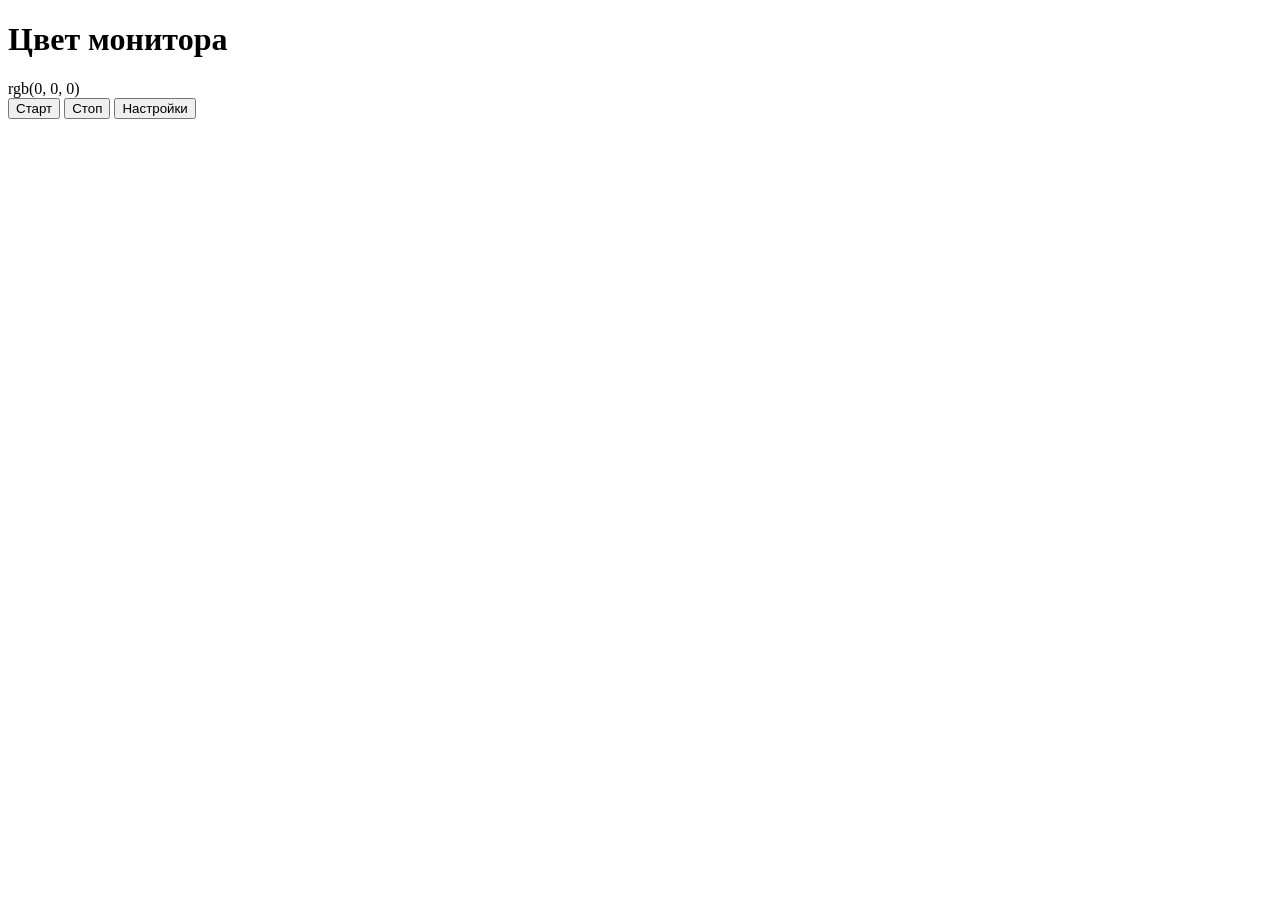
==== src/main/resources/templates/index.html @ a23c5cc9 "Add: новый интерфейс и превью области захвата на странице настроек" ====
<!DOCTYPE html>
<html lang="ru" xmlns:th="http://www.thymeleaf.org">
<head>
	<meta charset="UTF-8">
	<meta content="width=device-width, initial-scale=1.0" name="viewport">
	<title>ColorToMQTT</title>
	<script src="/js/script.js"></script>

	<link href="/styles/main.css" rel="stylesheet">
	<link href="/styles/pages/home.css" rel="stylesheet">
</head>
<body>
	<div id="app-status" th:data-status="${isStart}"></div>
	<div class="center-div">
		<div class="content">
			<h1>Цвет монитора</h1>
			<div id="color-box" class="color-box" th:style="'background-color:' + ${color}"></div>
			<div id="color-description">rgb(0, 0, 0)</div>
			<div class="button-container">
				<button id="startBtn" onclick="start()">Старт</button>
				<button onclick="stop()">Стоп</button>
				<button onclick="window.location.href='/settings'">Настройки</button>
			</div>
		</div>
	</div>
	<div class="notification" id="notification"></div>
</body>
</html>
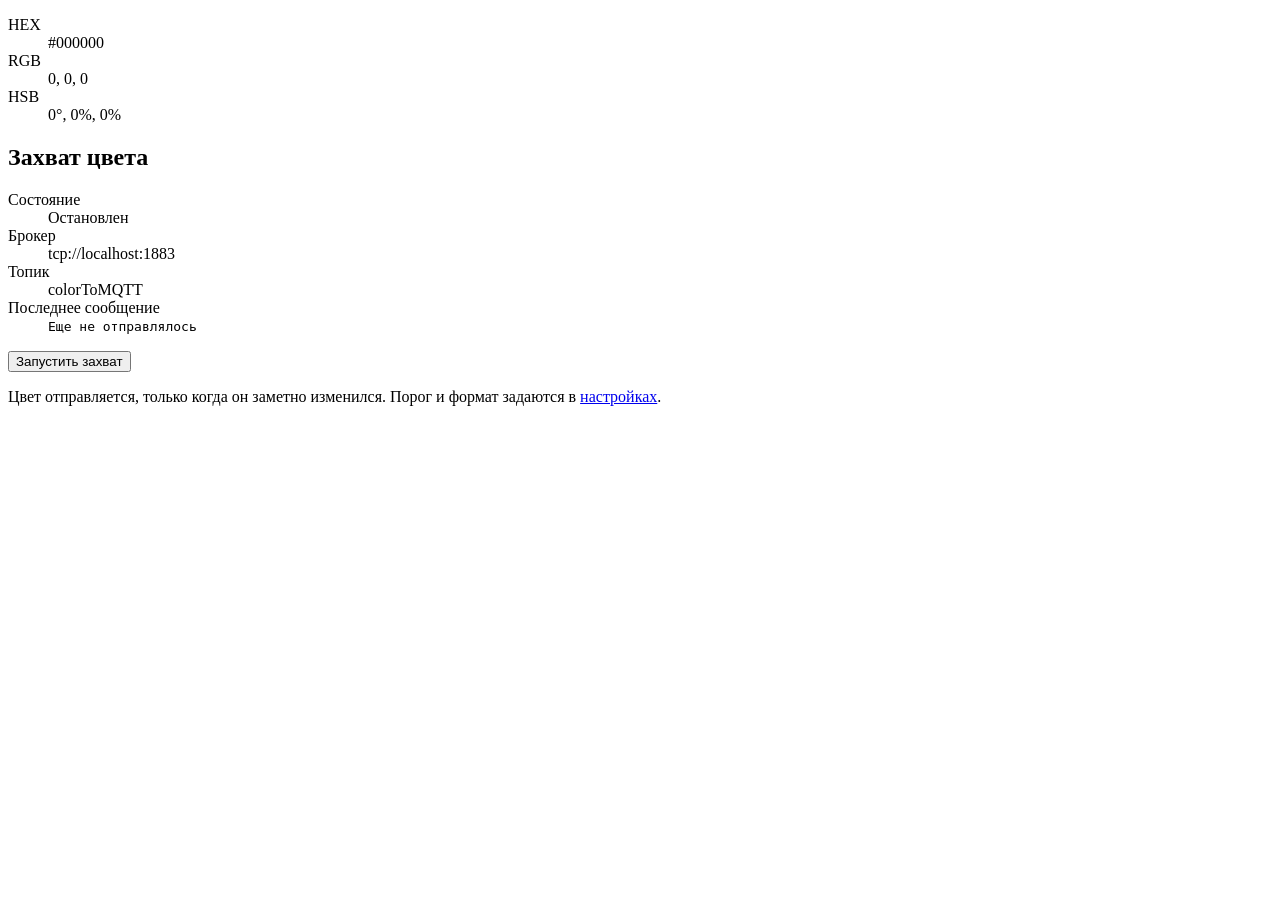
==== commit 2d6efee2: "Redesign: светлая и темная темы, логин и пароль MQTT, проверка цвета и статус захвата - шапка с лого" ====
--- a/src/main/resources/templates/index.html
+++ b/src/main/resources/templates/index.html
@@ -1,28 +1,77 @@
 <!DOCTYPE html>
 <html lang="ru" xmlns:th="http://www.thymeleaf.org">
-<head>
-	<meta charset="UTF-8">
-	<meta content="width=device-width, initial-scale=1.0" name="viewport">
-	<title>ColorToMQTT</title>
-	<script src="/js/script.js"></script>
+<head th:replace="~{fragments/layout :: head('Главная')}"></head>
+<body class="page-home">
+<header th:replace="~{fragments/layout :: header('home')}"></header>
 
-	<link href="/styles/main.css" rel="stylesheet">
-	<link href="/styles/pages/home.css" rel="stylesheet">
-</head>
-<body>
-	<div id="app-status" th:data-status="${isStart}"></div>
-	<div class="center-div">
-		<div class="content">
-			<h1>Цвет монитора</h1>
-			<div id="color-box" class="color-box" th:style="'background-color:' + ${color}"></div>
-			<div id="color-description">rgb(0, 0, 0)</div>
-			<div class="button-container">
-				<button id="startBtn" onclick="start()">Старт</button>
-				<button onclick="stop()">Стоп</button>
-				<button onclick="window.location.href='/settings'">Настройки</button>
+<main class="home" id="home" th:attr="data-running=${status.running()}" th:style="'--live:' + ${status.color()}">
+	<section aria-label="Текущий цвет экрана" class="stage">
+		<div aria-hidden="true" class="stage-glow"></div>
+		<div class="monitor">
+			<div class="monitor-screen" id="monitor-screen"></div>
+			<div aria-hidden="true" class="monitor-stand"></div>
+		</div>
+		<dl class="readout">
+			<div>
+				<dt>HEX</dt>
+				<dd id="color-hex" th:text="${status.color()}">#000000</dd>
 			</div>
-		</div>
-	</div>
-	<div class="notification" id="notification"></div>
+			<div>
+				<dt>RGB</dt>
+				<dd id="color-rgb">0, 0, 0</dd>
+			</div>
+			<div>
+				<dt>HSB</dt>
+				<dd id="color-hsb">0°, 0%, 0%</dd>
+			</div>
+		</dl>
+	</section>
+
+	<section aria-labelledby="status-title" class="panel status-panel">
+		<h1 class="panel-title" id="status-title">Захват цвета</h1>
+		<dl class="status-list">
+			<div>
+				<dt>Состояние</dt>
+				<dd><span class="state" id="capture-state">Остановлен</span></dd>
+			</div>
+			<div>
+				<dt>Брокер</dt>
+				<dd>
+					<span class="mono" id="broker" th:text="${status.broker()}">tcp://localhost:1883</span>
+					<span class="state" id="mqtt-state" hidden></span>
+				</dd>
+			</div>
+			<div>
+				<dt>Топик</dt>
+				<dd class="mono" id="topic" th:text="${status.topic()}">colorToMQTT</dd>
+			</div>
+			<div>
+				<dt>Последнее сообщение</dt>
+				<dd>
+					<code class="payload" id="last-payload">Еще не отправлялось</code>
+					<span class="muted" id="last-sent"></span>
+				</dd>
+			</div>
+		</dl>
+		<button class="button primary large" id="toggle-capture" type="button">Запустить захват</button>
+		<p class="muted small">Цвет отправляется, только когда он заметно изменился. Порог и формат задаются в
+			<a href="/settings">настройках</a>.</p>
+	</section>
+
+	<section class="alert error" hidden id="error-banner" role="alert">
+		<h2 class="alert-title">Есть проблема</h2>
+		<p id="error-text"></p>
+		<p class="alert-meta">
+			<span id="error-time"></span>
+			<span id="error-hint"></span>
+			<a href="/settings">Открыть настройки</a>
+		</p>
+	</section>
+</main>
+
+<div th:replace="~{fragments/layout :: toast}"></div>
+<script src="/js/color.js"></script>
+<script src="/js/common.js"></script>
+<script src="/js/home.js"></script>
 </body>
 </html>
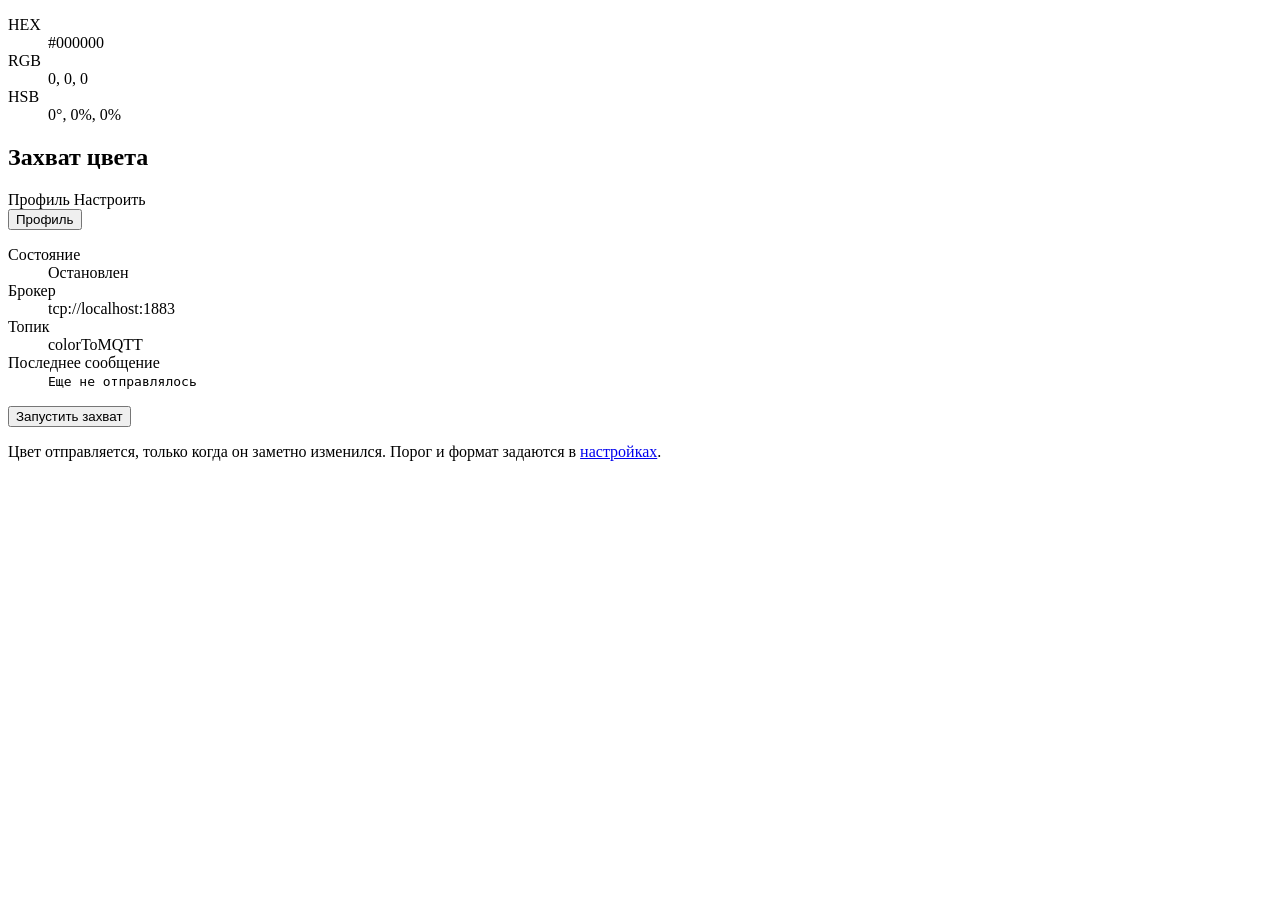
==== commit 9aba840b: "Add: профили настроек, простой и расширенный режим - профили в папке profiles, общее подключение к M" ====
--- a/src/main/resources/templates/index.html
+++ b/src/main/resources/templates/index.html
@@ -29,6 +29,15 @@
 
 	<section aria-labelledby="status-title" class="panel status-panel">
 		<h1 class="panel-title" id="status-title">Захват цвета</h1>
+		<div class="profile-switch" role="group" aria-labelledby="profile-switch-title">
+			<div class="profile-switch-head">
+				<span class="profile-switch-title" id="profile-switch-title">Профиль</span>
+				<a class="small" id="profile-edit" th:href="@{/settings(profile=${activeProfile})}">Настроить</a>
+			</div>
+			<div class="profile-chips" id="profile-chips">
+				<button class="profile-chip" th:each="p : ${profiles}" th:text="${p}" th:attr="data-profile=${p},aria-pressed=${p == activeProfile}" type="button">Профиль</button>
+			</div>
+		</div>
 		<dl class="status-list">
 			<div>
 				<dt>Состояние</dt>
@@ -44,6 +53,13 @@
 			<div>
 				<dt>Топик</dt>
 				<dd class="mono" id="topic" th:text="${status.topic()}">colorToMQTT</dd>
+			</div>
+			<div hidden id="performance-row">
+				<dt>Скорость</dt>
+				<dd>
+					<span id="performance-fps"></span>
+					<span class="muted" id="performance-detail"></span>
+				</dd>
 			</div>
 			<div>
 				<dt>Последнее сообщение</dt>
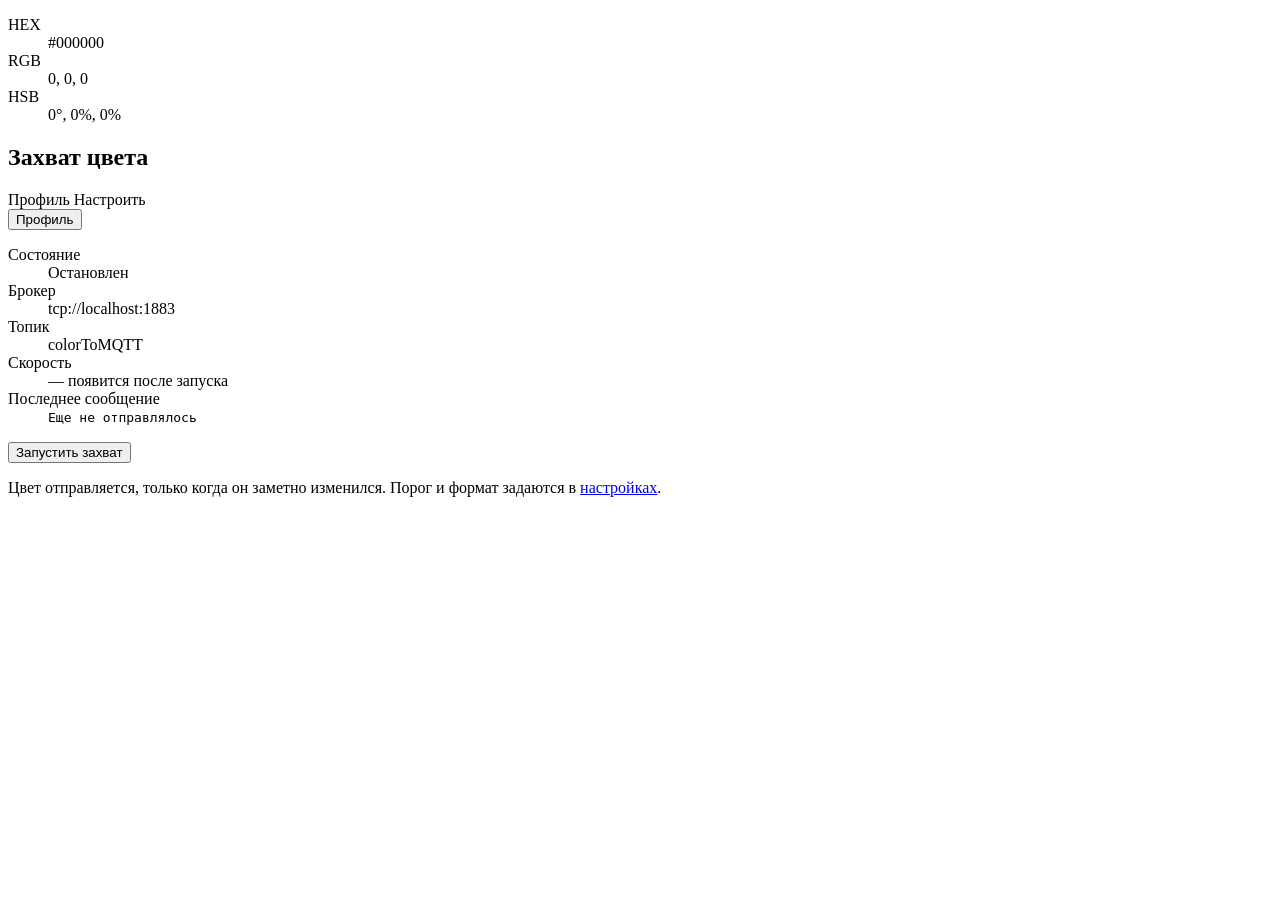
==== commit 7eaaca2b: "Release 1.0.0: карточка профиля, расширенные настройки внизу, новая иконка - профиль в отдельной кар" ====
--- a/src/main/resources/templates/index.html
+++ b/src/main/resources/templates/index.html
@@ -46,25 +46,25 @@
 			<div>
 				<dt>Брокер</dt>
 				<dd>
-					<span class="mono" id="broker" th:text="${status.broker()}">tcp://localhost:1883</span>
+					<span class="mono ellipsis" id="broker" th:text="${status.broker()}">tcp://localhost:1883</span>
 					<span class="state" id="mqtt-state" hidden></span>
 				</dd>
 			</div>
 			<div>
 				<dt>Топик</dt>
-				<dd class="mono" id="topic" th:text="${status.topic()}">colorToMQTT</dd>
+				<dd class="mono" id="topic"><span class="ellipsis" id="topic-text" th:text="${status.topic()}">colorToMQTT</span></dd>
 			</div>
-			<div hidden id="performance-row">
+			<div id="performance-row">
 				<dt>Скорость</dt>
-				<dd>
-					<span id="performance-fps"></span>
-					<span class="muted" id="performance-detail"></span>
+				<dd class="stack">
+					<span class="ellipsis" id="performance-fps">—</span>
+					<span class="muted small ellipsis" id="performance-detail">появится после запуска</span>
 				</dd>
 			</div>
 			<div>
 				<dt>Последнее сообщение</dt>
 				<dd>
-					<code class="payload" id="last-payload">Еще не отправлялось</code>
+					<code class="payload ellipsis" id="last-payload">Еще не отправлялось</code>
 					<span class="muted" id="last-sent"></span>
 				</dd>
 			</div>
@@ -85,6 +85,7 @@
 	</section>
 </main>
 
+<footer th:replace="~{fragments/layout :: footer}"></footer>
 <div th:replace="~{fragments/layout :: toast}"></div>
 <script src="/js/color.js"></script>
 <script src="/js/common.js"></script>
